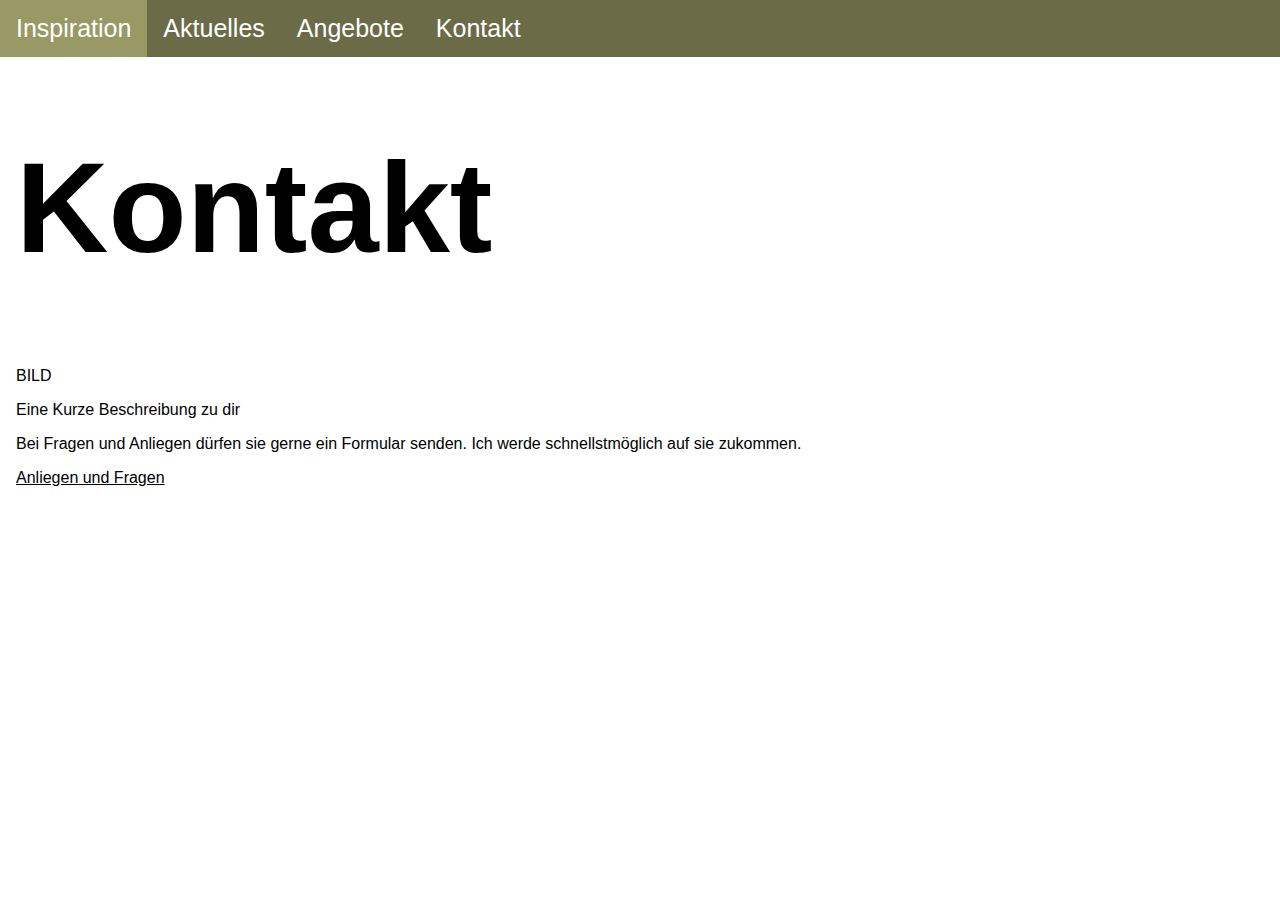
==== contact.html @ 26f2b47a "Update contact.html" ====
<!DOCTYPE html>
<html lang="de">
<head>
  <meta name="viewport" content="width=device-width, initial-scale=1">
  <link rel="stylesheet" href="https://fern5-44.github.io/fleur.github.io/tool/styles.css"> <!-- Falls du CSS auslagerst -->
  <title>blumennaturica</title>
</head>

<body>
  <!-- Container für die Navigationsleiste -->
  <div id="navbar-container"></div>

  <!-- Hauptinhalt -->
  <div id="main">
    <h1>Kontakt</h1>
    <p>BILD</p>
    <p>Eine Kurze Beschreibung zu dir</p>
    <p>Bei Fragen und Anliegen dürfen sie gerne ein Formular senden. Ich werde schnellstmöglich auf sie zukommen.</p>
    <a href="https://fern5-44.github.io/fleur.github.io/workshop.html">Anliegen und Fragen</a>
    </div>

  <!-- JavaScript einfügen -->
  <script src="https://fern5-44.github.io/fleur.github.io/tool/navbar.js"></script>
</body>
</html>
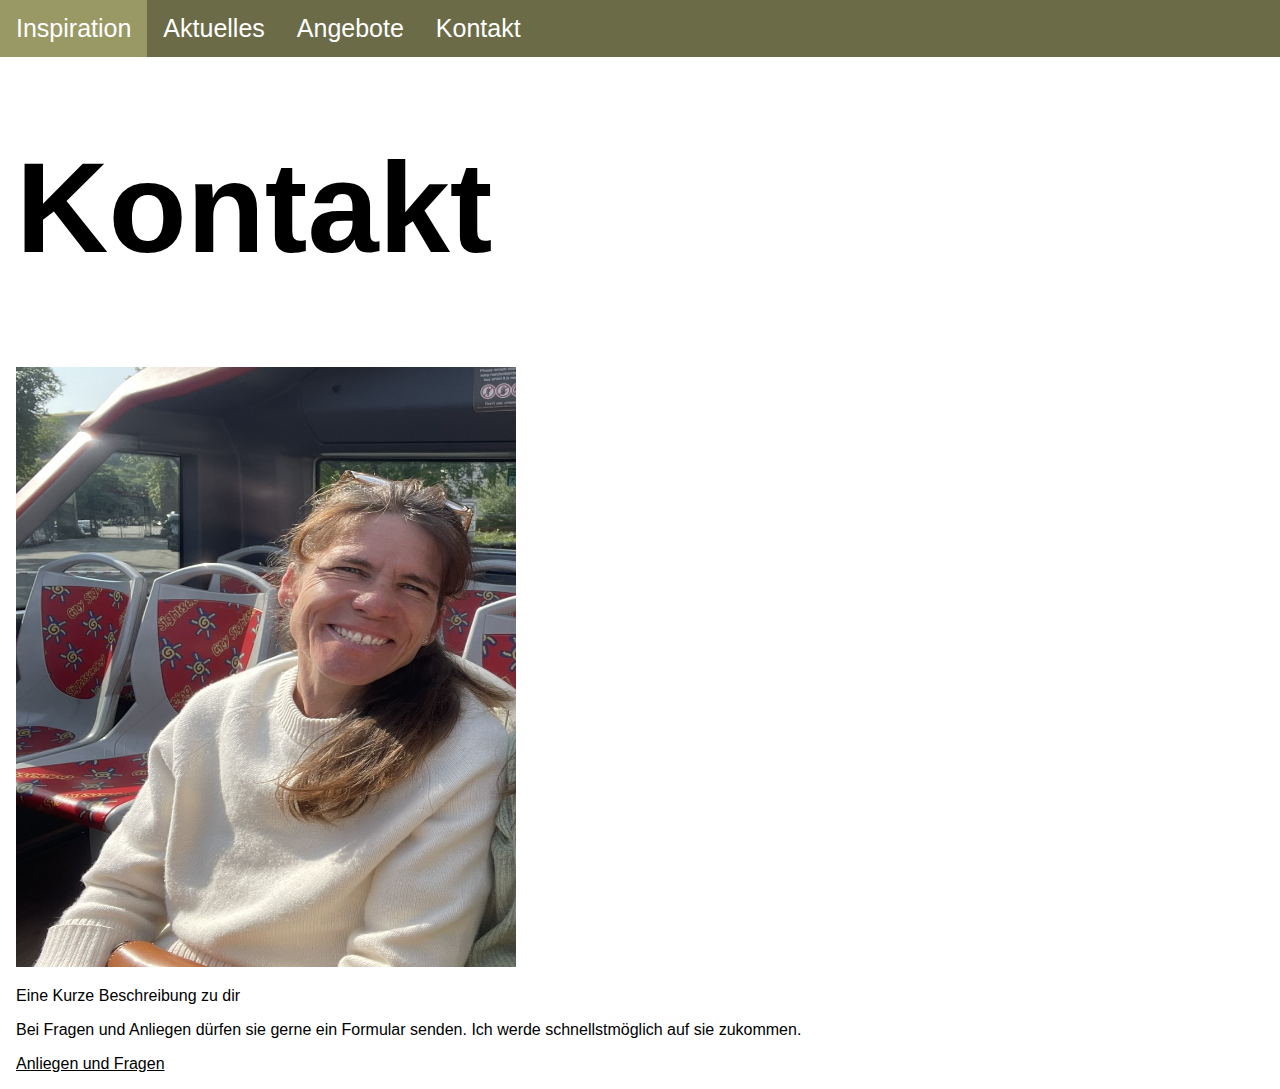
==== commit 94a4da25: "Update contact.html" ====
--- a/contact.html
+++ b/contact.html
@@ -13,7 +13,7 @@
   <!-- Hauptinhalt -->
   <div id="main">
     <h1>Kontakt</h1>
-    <p>BILD</p>
+    <img src="https://fern5-44.github.io/fleur.github.io/pic/kontakt.JPEG" height="600" width="500"/>
     <p>Eine Kurze Beschreibung zu dir</p>
     <p>Bei Fragen und Anliegen dürfen sie gerne ein Formular senden. Ich werde schnellstmöglich auf sie zukommen.</p>
     <a href="https://fern5-44.github.io/fleur.github.io/workshop.html">Anliegen und Fragen</a>
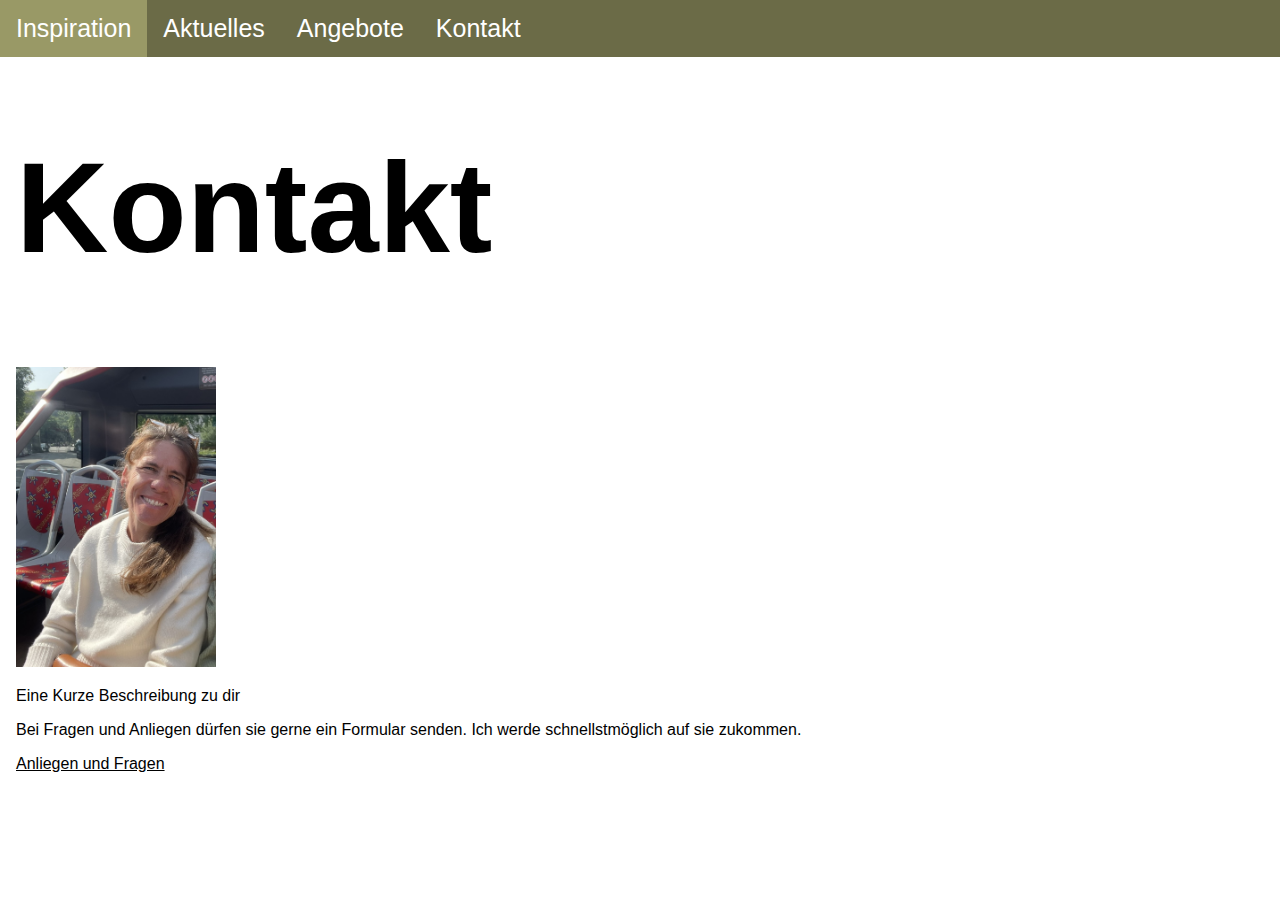
==== commit 85cd9c2d: "Update contact.html" ====
--- a/contact.html
+++ b/contact.html
@@ -13,7 +13,7 @@
   <!-- Hauptinhalt -->
   <div id="main">
     <h1>Kontakt</h1>
-    <img src="https://fern5-44.github.io/fleur.github.io/pic/kontakt.JPEG" height="600" width="500"/>
+    <img src="https://fern5-44.github.io/fleur.github.io/pic/kontakt.JPEG" height="300" width="200"/>
     <p>Eine Kurze Beschreibung zu dir</p>
     <p>Bei Fragen und Anliegen dürfen sie gerne ein Formular senden. Ich werde schnellstmöglich auf sie zukommen.</p>
     <a href="https://fern5-44.github.io/fleur.github.io/workshop.html">Anliegen und Fragen</a>
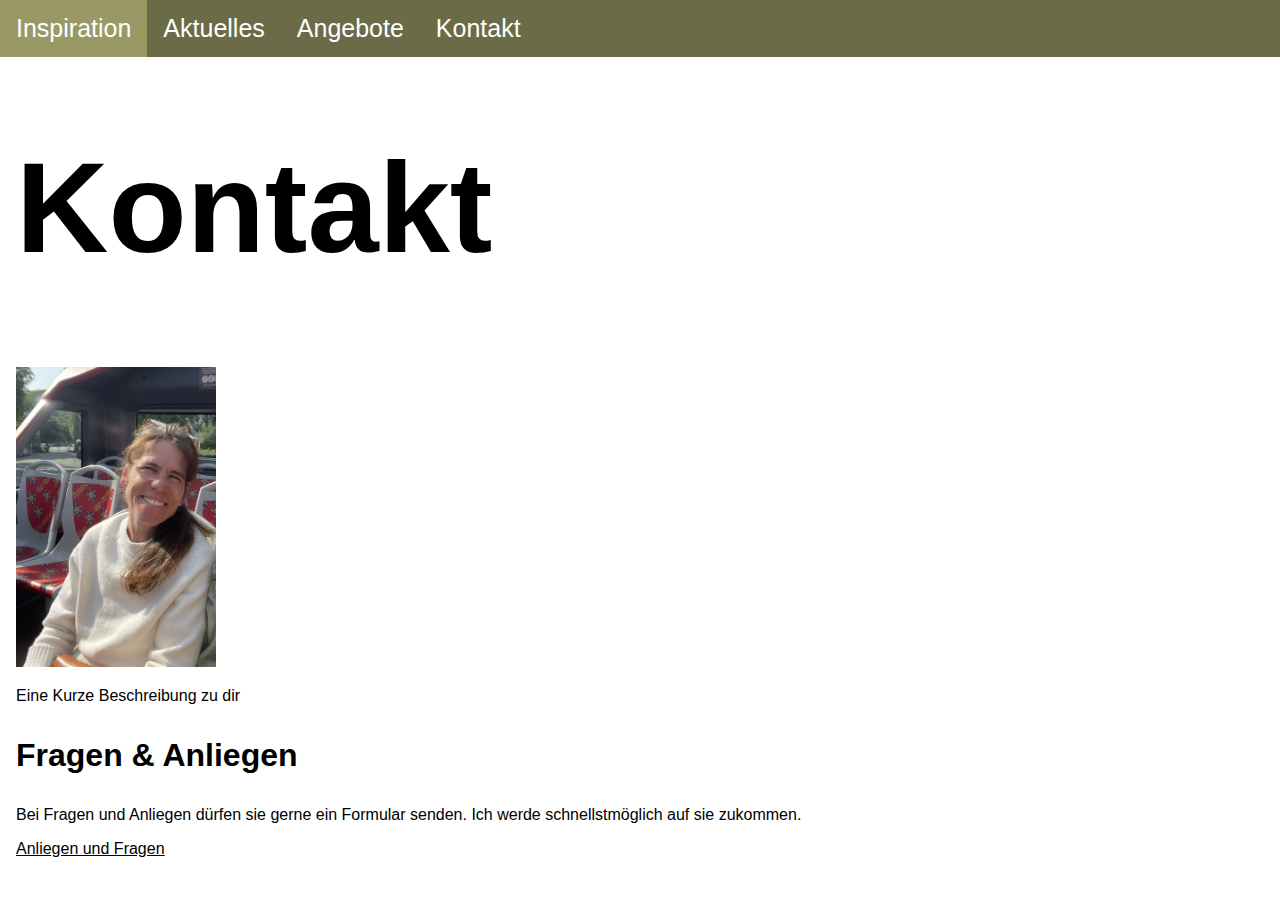
==== commit cb146df9: "Update contact.html" ====
--- a/contact.html
+++ b/contact.html
@@ -15,6 +15,7 @@
     <h1>Kontakt</h1>
     <img src="https://fern5-44.github.io/fleur.github.io/pic/kontakt.JPEG" height="300" width="200"/>
     <p>Eine Kurze Beschreibung zu dir</p>
+    <h3>Fragen & Anliegen</h3>
     <p>Bei Fragen und Anliegen dürfen sie gerne ein Formular senden. Ich werde schnellstmöglich auf sie zukommen.</p>
     <a href="https://fern5-44.github.io/fleur.github.io/workshop.html">Anliegen und Fragen</a>
     </div>
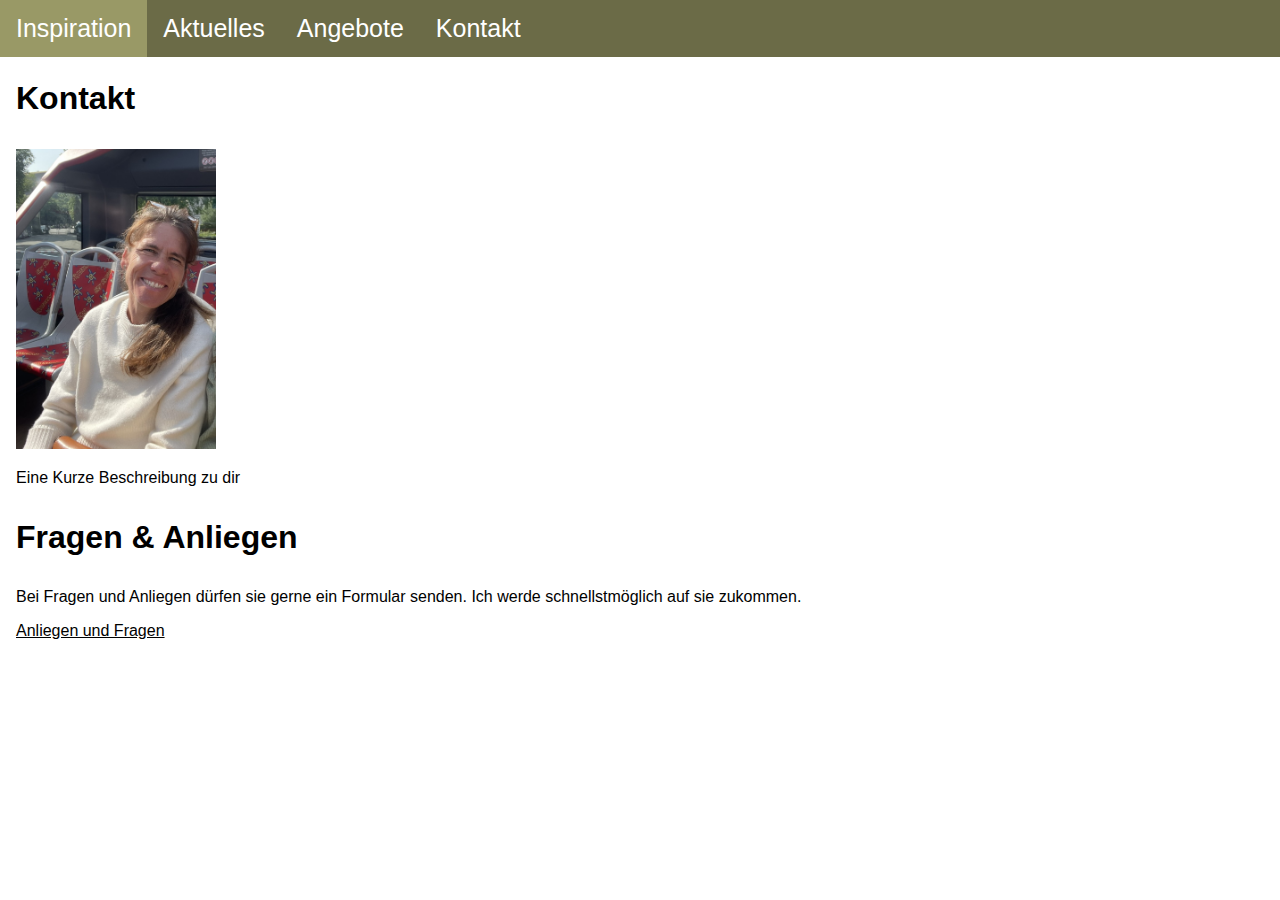
==== commit 721656df: "Update contact.html" ====
--- a/contact.html
+++ b/contact.html
@@ -12,7 +12,7 @@
 
   <!-- Hauptinhalt -->
   <div id="main">
-    <h1>Kontakt</h1>
+    <h3>Kontakt</h3>
     <img src="https://fern5-44.github.io/fleur.github.io/pic/kontakt.JPEG" height="300" width="200"/>
     <p>Eine Kurze Beschreibung zu dir</p>
     <h3>Fragen & Anliegen</h3>
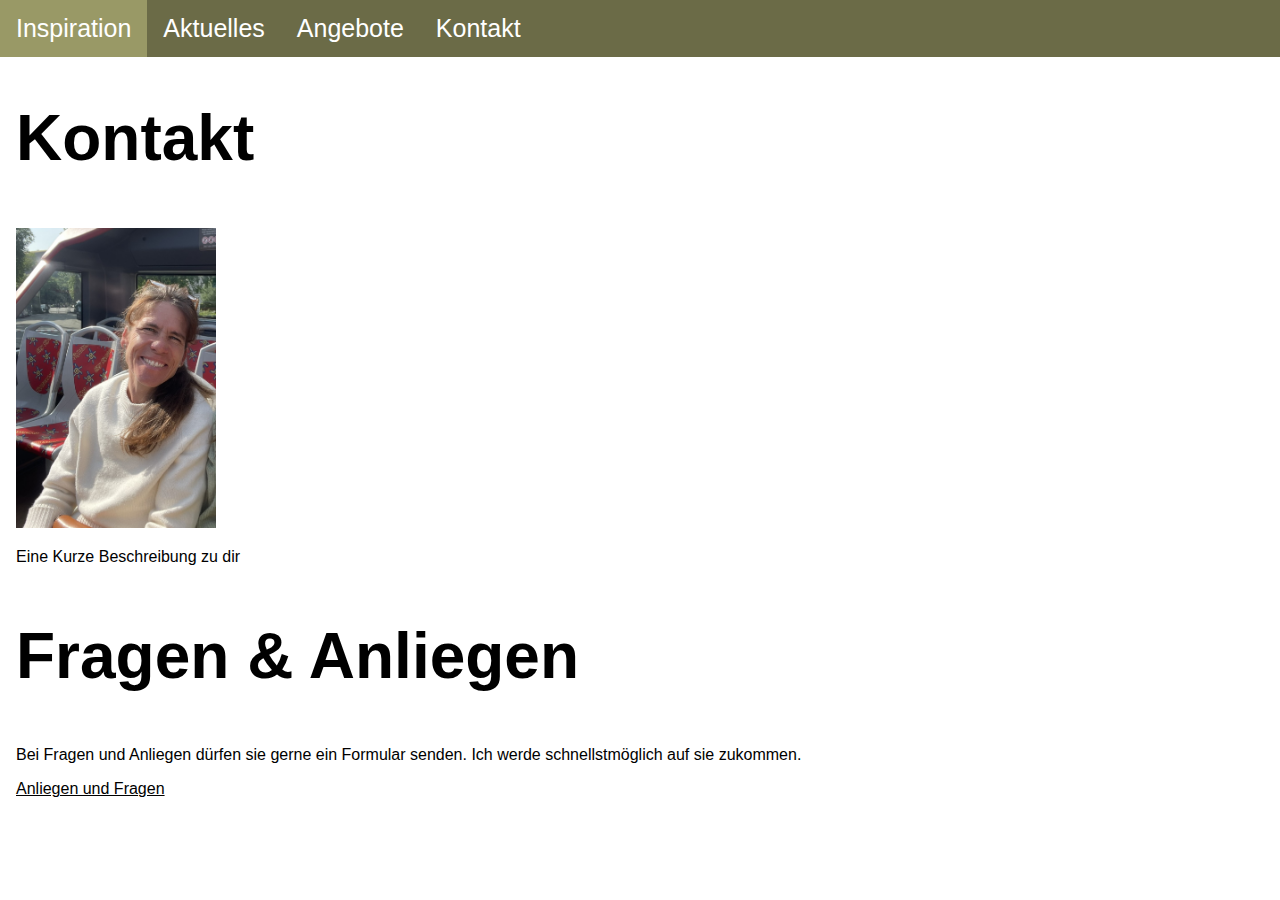
==== commit 8f05b6eb: "Update contact.html" ====
--- a/contact.html
+++ b/contact.html
@@ -12,10 +12,10 @@
 
   <!-- Hauptinhalt -->
   <div id="main">
-    <h3>Kontakt</h3>
+    <h2>Kontakt</h2>
     <img src="https://fern5-44.github.io/fleur.github.io/pic/kontakt.JPEG" height="300" width="200"/>
     <p>Eine Kurze Beschreibung zu dir</p>
-    <h3>Fragen & Anliegen</h3>
+    <h2>Fragen & Anliegen</h2>
     <p>Bei Fragen und Anliegen dürfen sie gerne ein Formular senden. Ich werde schnellstmöglich auf sie zukommen.</p>
     <a href="https://fern5-44.github.io/fleur.github.io/workshop.html">Anliegen und Fragen</a>
     </div>
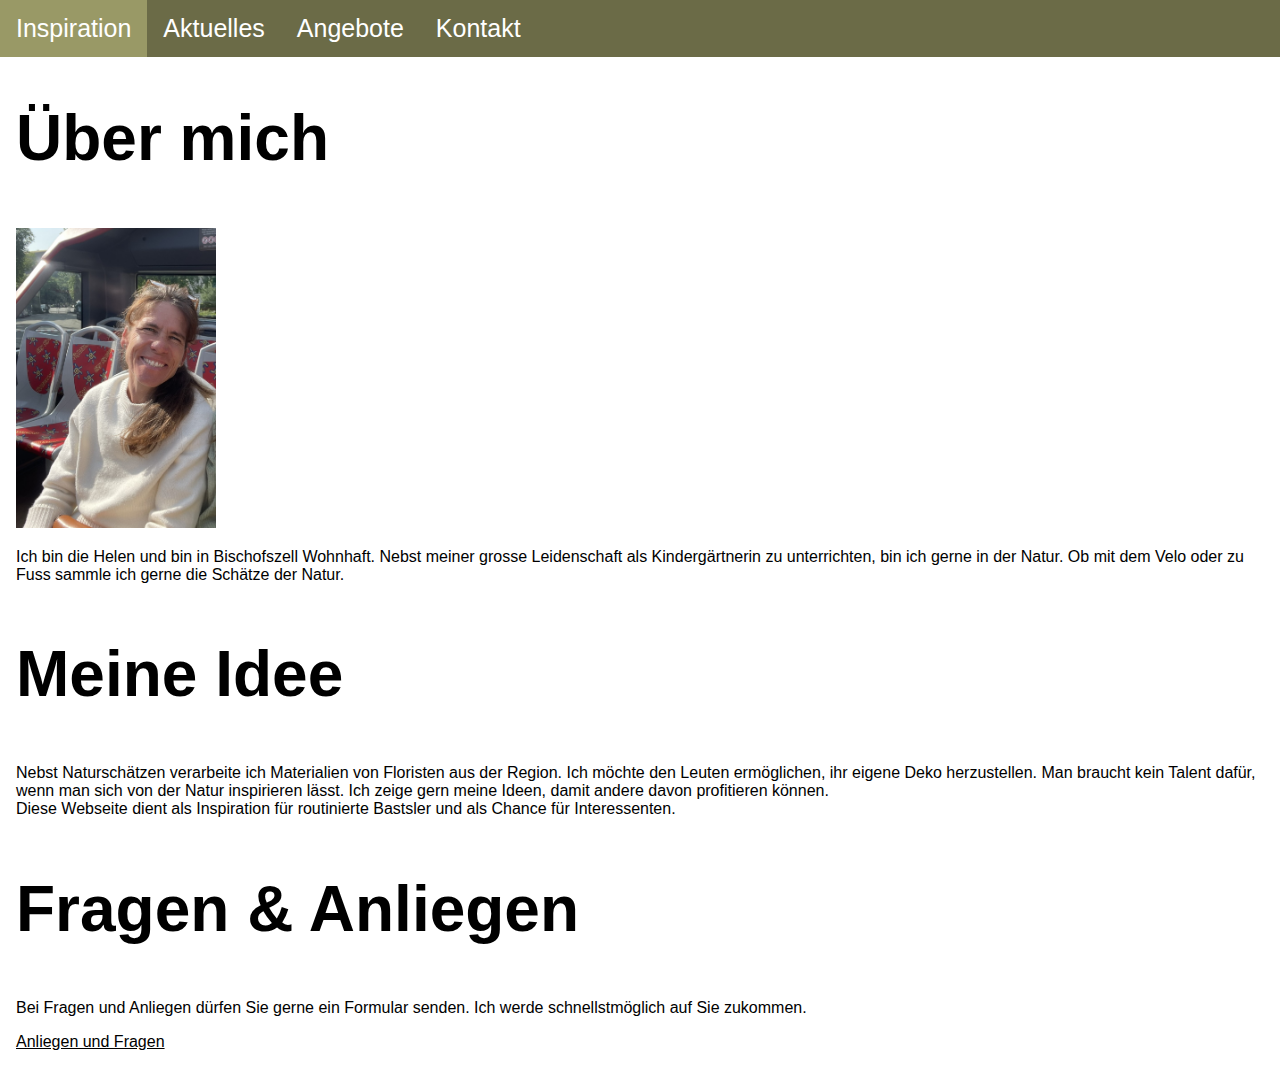
==== commit 15c27dc3: "Update contact.html" ====
--- a/contact.html
+++ b/contact.html
@@ -12,11 +12,13 @@
 
   <!-- Hauptinhalt -->
   <div id="main">
-    <h2>Kontakt</h2>
+    <h2>Über mich</h2>
     <img src="https://fern5-44.github.io/fleur.github.io/pic/kontakt.JPEG" height="300" width="200"/>
-    <p>Eine Kurze Beschreibung zu dir</p>
+    <p>Ich bin die Helen und bin in Bischofszell Wohnhaft. Nebst meiner grosse Leidenschaft als Kindergärtnerin zu unterrichten, bin ich gerne in der Natur. Ob mit dem Velo oder zu Fuss sammle ich gerne die Schätze der Natur.</p>
+    <h2>Meine Idee</h2>
+    <p>Nebst Naturschätzen verarbeite ich Materialien von Floristen aus der Region. Ich möchte den Leuten ermöglichen, ihr eigene Deko herzustellen. Man braucht kein Talent dafür, wenn man sich von der Natur inspirieren lässt. Ich zeige gern meine Ideen, damit andere davon profitieren können. <br> Diese Webseite dient als Inspiration für routinierte Bastsler und als Chance für Interessenten. </p>
     <h2>Fragen & Anliegen</h2>
-    <p>Bei Fragen und Anliegen dürfen sie gerne ein Formular senden. Ich werde schnellstmöglich auf sie zukommen.</p>
+    <p>Bei Fragen und Anliegen dürfen Sie gerne ein Formular senden. Ich werde schnellstmöglich auf Sie zukommen.</p>
     <a href="https://fern5-44.github.io/fleur.github.io/workshop.html">Anliegen und Fragen</a>
     </div>
 
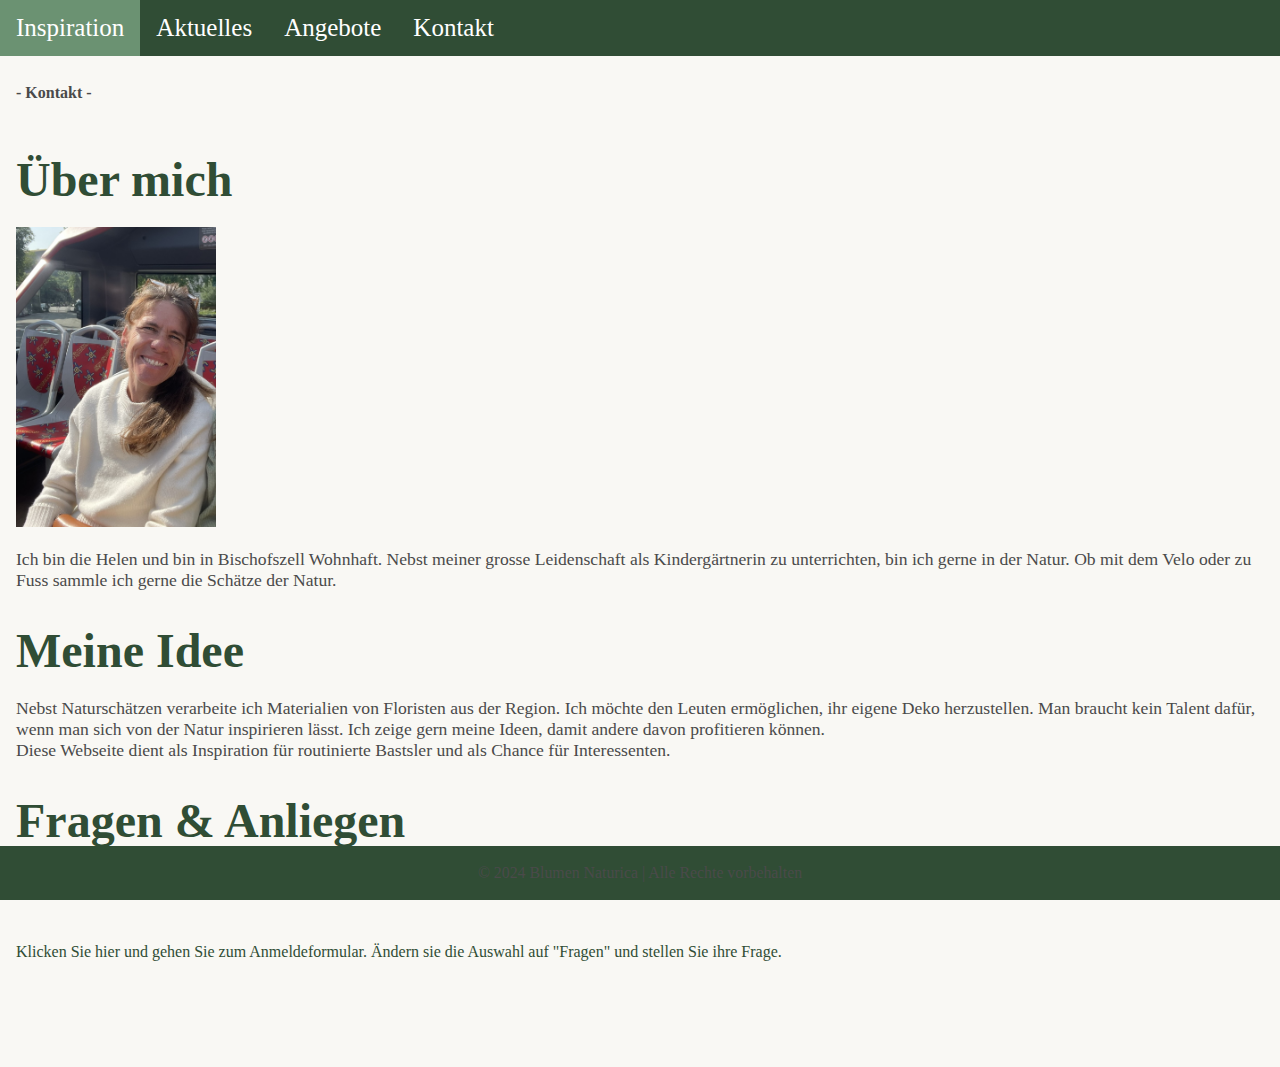
==== commit 0c48074c: "Update contact.html" ====
--- a/contact.html
+++ b/contact.html
@@ -12,14 +12,16 @@
 
   <!-- Hauptinhalt -->
   <div id="main">
-    <h2>Über mich</h2>
+  <br><br><b>- Kontakt -</b><br><br>
+    <h1>Über mich</h1>
     <img src="https://fern5-44.github.io/fleur.github.io/pic/kontakt.JPEG" height="300" width="200"/>
     <p>Ich bin die Helen und bin in Bischofszell Wohnhaft. Nebst meiner grosse Leidenschaft als Kindergärtnerin zu unterrichten, bin ich gerne in der Natur. Ob mit dem Velo oder zu Fuss sammle ich gerne die Schätze der Natur.</p>
-    <h2>Meine Idee</h2>
+    <h1>Meine Idee</h1>
     <p>Nebst Naturschätzen verarbeite ich Materialien von Floristen aus der Region. Ich möchte den Leuten ermöglichen, ihr eigene Deko herzustellen. Man braucht kein Talent dafür, wenn man sich von der Natur inspirieren lässt. Ich zeige gern meine Ideen, damit andere davon profitieren können. <br> Diese Webseite dient als Inspiration für routinierte Bastsler und als Chance für Interessenten. </p>
-    <h2>Fragen & Anliegen</h2>
-    <p>Bei Fragen und Anliegen dürfen Sie gerne ein Formular senden. Ich werde schnellstmöglich auf Sie zukommen.</p>
-    <a href="https://fern5-44.github.io/fleur.github.io/workshop.html">Anliegen und Fragen</a>
+    <h1>Fragen & Anliegen</h1>
+    <p>Bei Fragen und Anliegen dürfen Sie gerne ein Formular senden. Ich werde schnellstmöglich auf Sie zukommen.</p> <br><br>
+    <a href="https://fern5-44.github.io/fleur.github.io/workshop.html">Klicken Sie hier und gehen Sie zum Anmeldeformular. Ändern sie die Auswahl auf "Fragen" und stellen Sie ihre Frage.</a>
+    <br><br><br><br><br><br>
     </div>
 
   <!-- JavaScript einfügen -->
